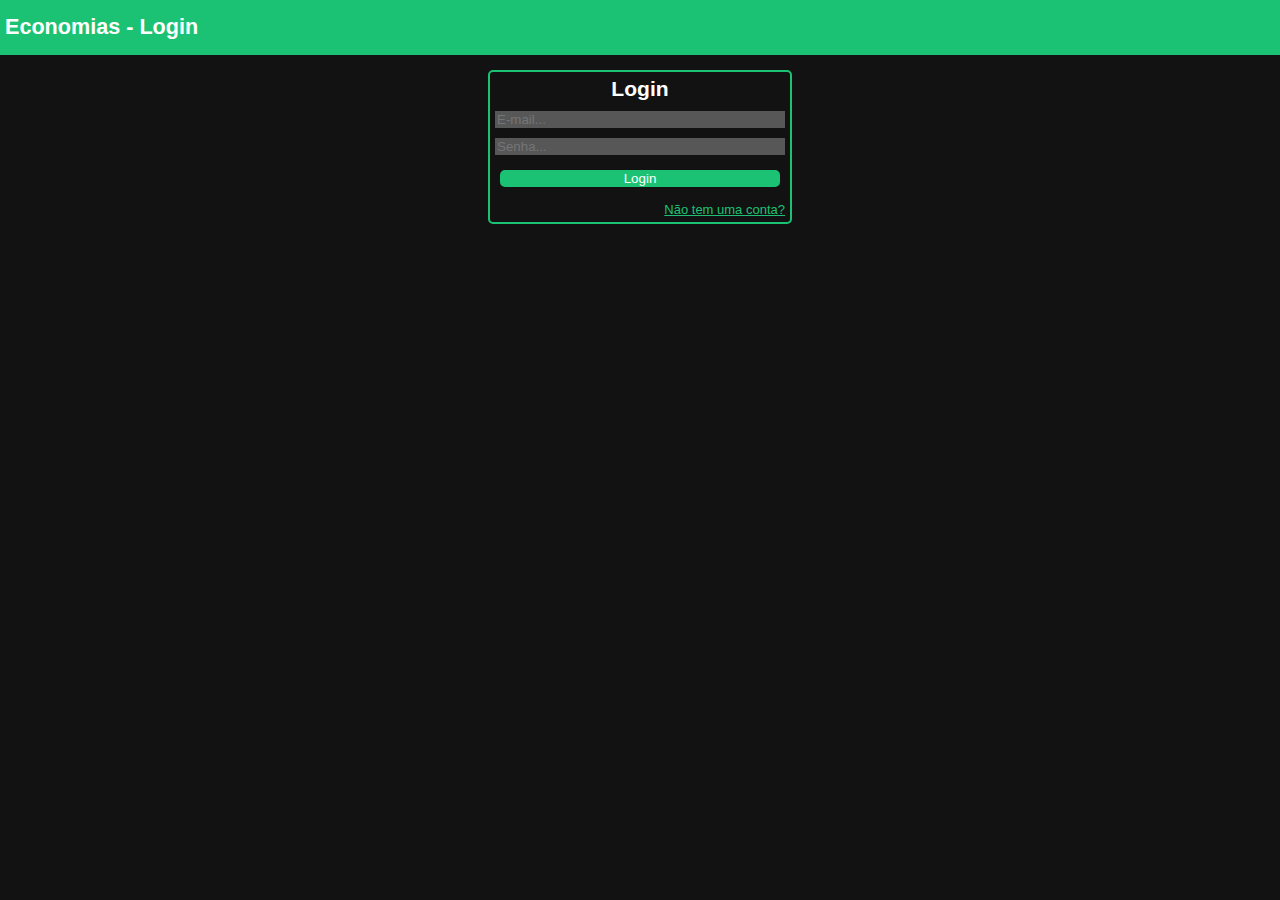
==== index.html @ f35a50b1 "AAAAAAAAAAA" ====
<!DOCTYPE html>
<html lang="">
  <head>
    <meta charset="utf-8">
    <meta name="viewport" content="width=device-width, initial-scale=1.0">
    <link rel="stylesheet" type="text/css" href="styles.css"/>
    <title>Economias - Login</title>
    <link rel="icon" type="image/x-icon" href="/economias/favicon.ico">
  </head>
  <script src="script.js"></script>
  <body>
    <div class="header">
      <h1>Economias - Login</h1>
      <div class="right">
      </div>
    </div>
    <div class="login" id="login">
      <h3>Login</h3>
      <input type="email" id="email" placeholder="E-mail...">
      <input type="password" id="senha" placeholder="Senha...">
      <button id="loginBtn" onclick="login()">Login</button>
      <a onclick="changeToRegister()" style="text-align: right;">Não tem uma conta?</a>
    </div>
    
    <div class="login" id="register" style="display: none;">
      <h3>Registrar</h3>
      <input type="text" id="Rnome" placeholder="Nome...">
      <input type="email" id="Remail" placeholder="E-mail...">
      <input type="password" id="Rsenha" placeholder="Senha...">
      <button id="regBtn" onclick="registrar()">Registrar</button>
      <a onclick="changeToLogin()" style="text-align: right;">Possui uma conta?</a>
    </div>

  </body>
</html>
---- styles.css ----
:root {
    --primary:#1cc273;
    --clicked:#245236;
    --background:#121212;
    --backsecond:#575757;
    --text:#fff;
    --big:2.5em;
    --normal:2em;
}

.adicionargasto {
    display: flex;
    flex-direction: column;
}
.header {
    display:flex;
    background-color: var(--primary);
    margin: 0px;
    overflow-x: auto;
}
.right {
    display:flex;
    margin-left: auto;
    background-color: var(--primary);
    font-size: large;
}
.login {
    display: flex;
    flex-direction: column;
    justify-content: center;
    max-width: 300px;
    margin-left: auto;
    margin-right: auto;
    border: 2px solid var(--primary);
    border-radius: 5px;
    margin-top: 15px;
}

a {
    color:var(--primary);
    margin: 5px;
    text-decoration: underline;
    font-size: small;
}
h3 {
    text-align: center;
    margin:0px;
    padding: 5px;
}

table {
    border-collapse: collapse;
    width: 100%;
    overflow-x: auto;
    font-size: medium;
}

th,
td {
    border: 1px solid var(--primary);
    text-align: left;
    padding: 8px;
    background-color: var(--backsecond);
    color: var(--text);
    white-space: nowrap;
}

th {
    background-color: var(--primary) !important;
    color: var(--text);
}

body {
    background-color: var(--background);
    color: var(--text);
    font-family: Arial, Helvetica, sans-serif;
    padding: 0px;
    margin: 0px;
    font-size: large;
}
label {
    font-size: large;
    margin: 5px;
}
input {
    background-color: var(--backsecond);
    color: var(--text);
    border: none;
    margin: 5px;
}
input:focus {
    border: none;
    outline: none;
}
select {
    background-color: var(--backsecond);
    color: var(--text);
    border: none;
    margin: 5px;
}
button {
    background-color: var(--primary);
    color: var(--text);
    border: none;
    border-radius: 5px;
    text-align: center;
    margin: 10px;
}
button:active {
    background-color: var(--clicked);
}
h1 {
    margin-left: 5px;
    font-size: larger;
}
.tablegastos {
    width: 100%;
    overflow: auto;
}

img {
    filter: invert(100%);
    padding: 0px;
    margin: 0px;
    margin-left: auto;
    margin-right: auto;
}
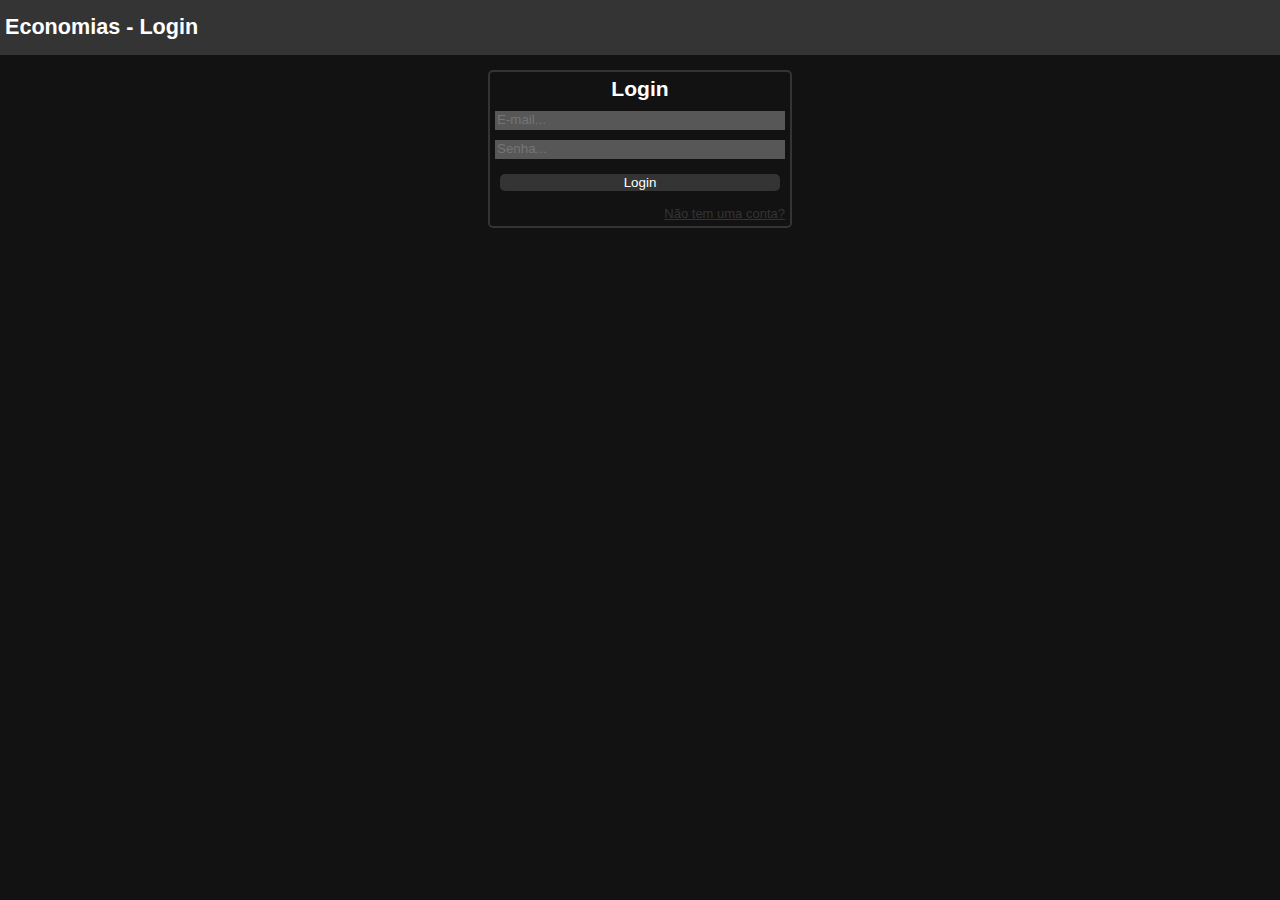
==== commit c33e9100: ":sparkles: Mudanças no CSS do login" ====
--- a/index.html
+++ b/index.html
@@ -19,7 +19,7 @@
       <input type="email" id="email" placeholder="E-mail...">
       <input type="password" id="senha" placeholder="Senha...">
       <button id="loginBtn" onclick="login()">Login</button>
-      <a onclick="changeToRegister()" style="text-align: right;">Não tem uma conta?</a>
+      <a onclick="changeToRegister()">Não tem uma conta?</a>
     </div>
     
     <div class="login" id="register" style="display: none;">
@@ -28,7 +28,7 @@
       <input type="email" id="Remail" placeholder="E-mail...">
       <input type="password" id="Rsenha" placeholder="Senha...">
       <button id="regBtn" onclick="registrar()">Registrar</button>
-      <a onclick="changeToLogin()" style="text-align: right;">Possui uma conta?</a>
+      <a onclick="changeToLogin()">Possui uma conta?</a>
     </div>
 
   </body>
--- a/styles.css
+++ b/styles.css
@@ -1,11 +1,15 @@
 :root {
-    --primary:#1cc273;
-    --clicked:#245236;
+    --primary:#343434;
+    --secondary: #2a2a2a;
+    --clicked:#101010;
     --background:#121212;
     --backsecond:#575757;
+    --backthird: #aaa;
     --text:#fff;
     --big:2.5em;
     --normal:2em;
+    --delete:#f55;
+    --deletefocus:#c33;
 }
 
 .adicionargasto {
@@ -41,7 +45,14 @@
     margin: 5px;
     text-decoration: underline;
     font-size: small;
+    margin-left: auto;
 }
+
+a:hover, a:focus {
+    color: var(--backsecond);
+    cursor:pointer;
+}
+
 h3 {
     text-align: center;
     margin:0px;
@@ -86,12 +97,18 @@
     background-color: var(--backsecond);
     color: var(--text);
     border: none;
+    border-bottom: 2px solid #aaa0;
     margin: 5px;
+    transition-duration: 500ms;
 }
 input:focus {
     border: none;
     outline: none;
 }
+input:hover, input:focus, input:active {
+    border-bottom: 2px solid var(--backthird);
+}
+
 select {
     background-color: var(--backsecond);
     color: var(--text);
@@ -106,6 +123,12 @@
     text-align: center;
     margin: 10px;
 }
+
+button:focus, button:hover {
+    background-color: var(--backsecond);
+    cursor:pointer;
+}
+
 button:active {
     background-color: var(--clicked);
 }
@@ -125,3 +148,5 @@
     margin-left: auto;
     margin-right: auto;
 }
+
+
